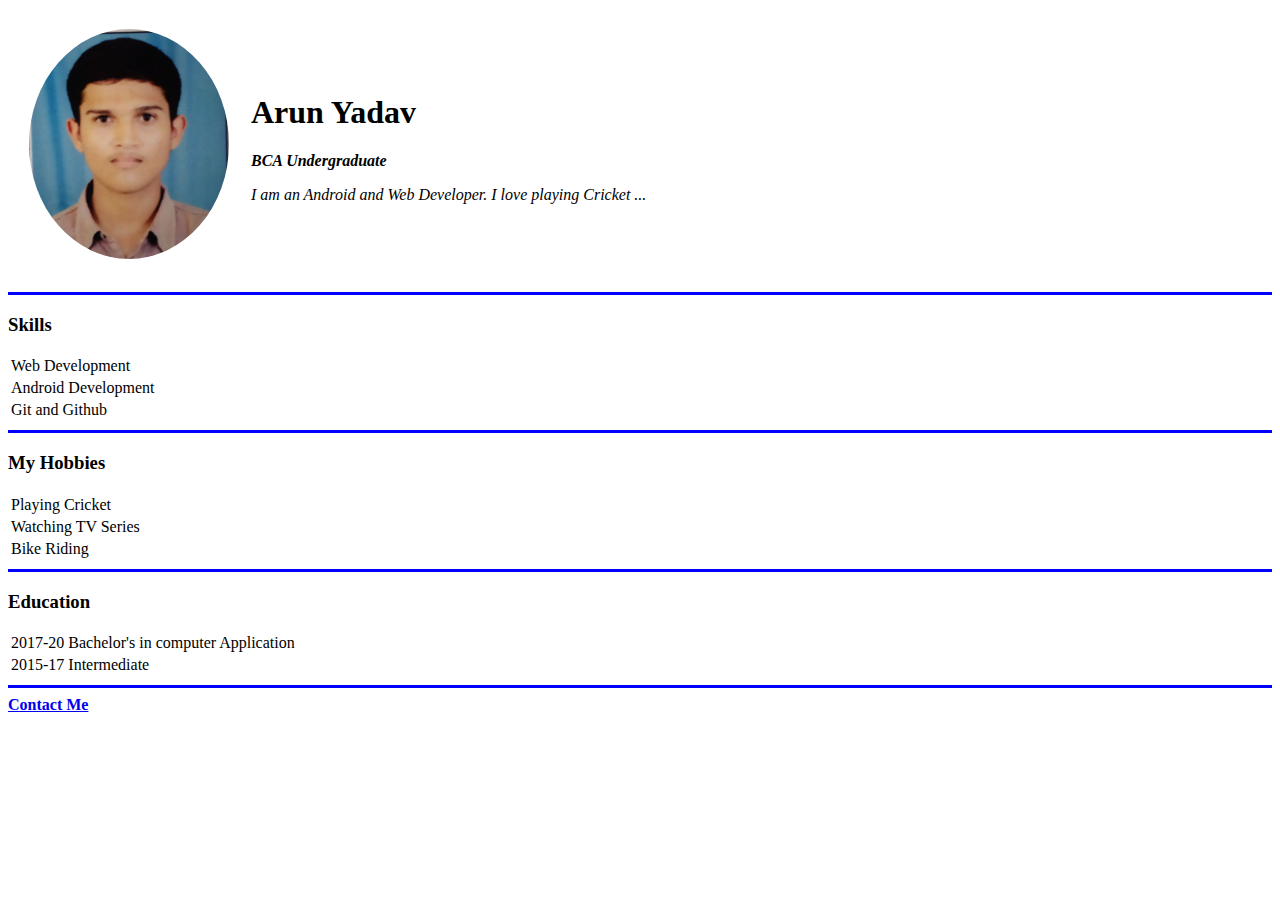
==== index.html @ 0617f69a "Initial files Uploaded" ====
<!DOCTYPE html>
<html lang="en">
<head>
  <meta charset="UTF-8">
  <meta name="viewport" content="width=device-width, initial-scale=1.0">
  <meta http-equiv="X-UA-Compatible" content="ie=edge">
  <link rel="stylesheet" href="style.css">
  <title>Document</title>
</head>
<body>
  <table cellspacing="20">
    <tr>
      <td><img src="arun.jpg" height="230px" width="200px" alt=""></td>
      <td>  
          <h1>Arun Yadav</h1>
          <p><strong><em>BCA Undergraduate</em></strong></p>
          <p><em>I am an Android and Web Developer. I love playing Cricket ...</em></p></td>
    </tr>
  </table>

  <hr size="3" color="blue">
  <h3>Skills</h3>
  <table>
    <tr>
      <td>Web Development</td>
     <tr> <td>  Android Development </td></tr>
    <tr> <td>Git and Github</td></tr>
    </tr>
  </table>
  <hr size="3" color="blue">
  <h3>My Hobbies</h3>
  <table><tr>
    <td>
        Playing Cricket
    </td>
    <tr>
      <td>
          Watching TV Series
      </td>
    </tr>
    <tr>
      <td>
          Bike Riding
      </td>
    </tr>
  </tr></table>   
  <hr size="3" color="blue">  
  <h3>Education</h3>
<table>
<tr>
<td>
  2017-20
</td>
<td>
  Bachelor's in computer Application
</td>
</tr>
<tr>
<td>2015-17</td>
<td>Intermediate</td>
</tr>
</table>
<hr size="3" color="blue">

<a href="contact-me.html"><strong>Contact Me</strong></a>

</body>
</html>
---- style.css ----
img{
    border-radius: 50%
}
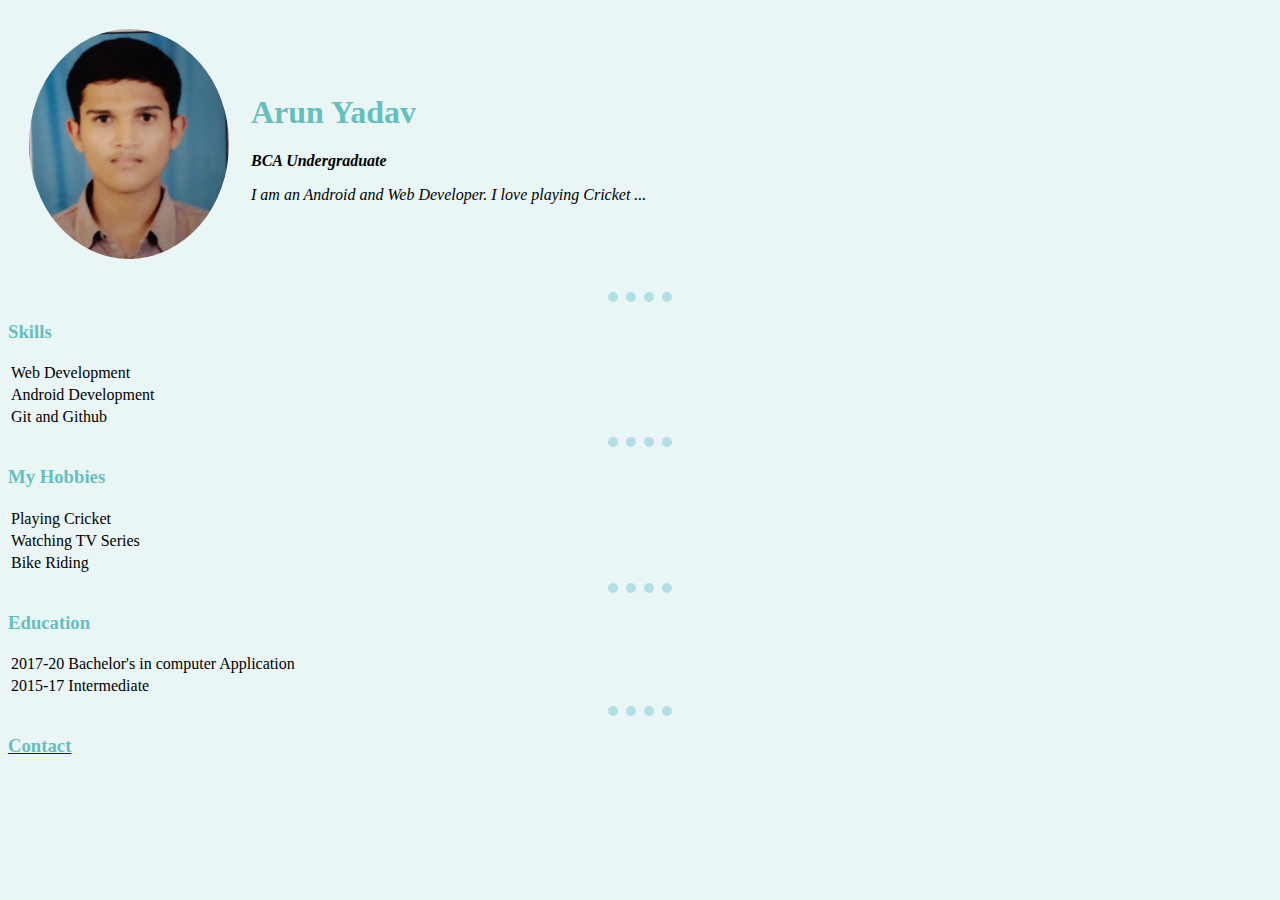
==== commit 30b5512f: "new changes introduced to layout" ====
--- a/index.html
+++ b/index.html
@@ -5,7 +5,8 @@
   <meta name="viewport" content="width=device-width, initial-scale=1.0">
   <meta http-equiv="X-UA-Compatible" content="ie=edge">
   <link rel="stylesheet" href="style.css">
-  <title>Document</title>
+  <link rel="icon" href="favicon.ico">
+  <title>MyCv</title>
 </head>
 <body>
   <table cellspacing="20">
@@ -18,7 +19,7 @@
     </tr>
   </table>
 
-  <hr size="3" color="blue">
+  <hr >
   <h3>Skills</h3>
   <table>
     <tr>
@@ -27,7 +28,7 @@
     <tr> <td>Git and Github</td></tr>
     </tr>
   </table>
-  <hr size="3" color="blue">
+  <hr >
   <h3>My Hobbies</h3>
   <table><tr>
     <td>
@@ -44,7 +45,7 @@
       </td>
     </tr>
   </tr></table>   
-  <hr size="3" color="blue">  
+  <hr >  
   <h3>Education</h3>
 <table>
 <tr>
@@ -60,9 +61,9 @@
 <td>Intermediate</td>
 </tr>
 </table>
-<hr size="3" color="blue">
+<hr >
 
-<a href="contact-me.html"><strong>Contact Me</strong></a>
+<a href="contact-me.html"><h3>Contact</h3></a>
 
 </body>
 </html>--- a/style.css
+++ b/style.css
@@ -1,3 +1,15 @@
 img{
-    border-radius: 50%
-}+    border-radius: 100%;
+}
+body{
+    background-color: #eaf6f6;
+}
+hr{
+    border: dotted 2px powderblue ;
+    border-style: dotted none none;
+    width: 5%;
+    border-width: 10px;
+}
+h1 , h3 {
+    color: #66BFBF;
+}
